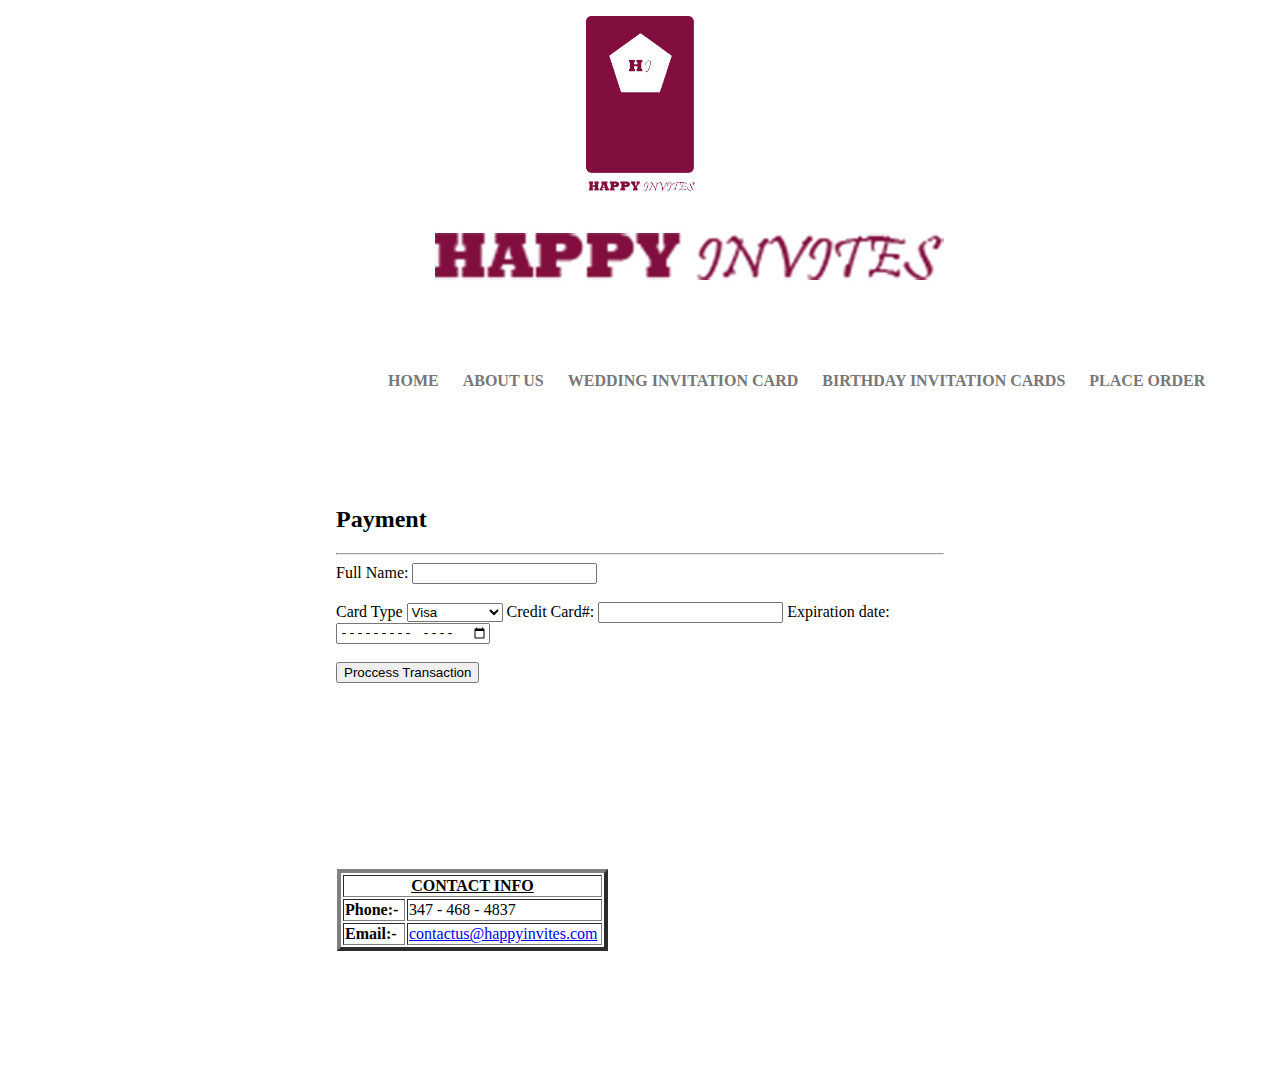
==== Web Pages/payment.html @ 3aa736cc "My first commit" ====
<!doctype html>
<html>
<head>
<meta charset="utf-8">
<title>Order</title>
<link href="../Navigation Bar/style.css" rel="stylesheet" type="text/css">
<style type="text/css">
body {
	margin-left: 3.5in;
	margin-right: 3.5in;
}
</style>
</head>

<body>
<p style="text-align: center"><a href="Home.html"><img src="../Logo/Logo-cropped.jpg" width="109" height="175" alt=""/></a><img src="../Logo/Name.jpg" width="720" height="131" alt=""/></p>

<!--Navigation Bar-->
<ul class="navbar cf">
 			<li><a href="Home.html"><strong>HOME</strong></a></li>
			<li><a href="About Us.html"><strong>ABOUT US</strong></a></li>
			<li><a href="Wedding Cards.html"><strong>Wedding Invitation Card</strong></a></li>
			<li><a href="Birthday Cards.html"><strong>Birthday Invitation Cards</strong></a></li>
			<li><a href="ecommerce.html"><strong>Place Order</strong></a></li>
		
</ul>
<p>&nbsp;</p>
<p>&nbsp;</p>
<p>&nbsp;</p>



<form class="payment">	
<h2>Payment</h2>
<hr>

	<label for="customername">Full Name:  </label>
	<input type="text" name="customername" id="customername">
	<br><br>
	
	<label for="cctype">Card Type</label>
	 <select name="cctype">
    <option value="Visa">Visa</option>
    <option value="Discover">Discover</option>
     <option value="MasterCard">Master Card</option>
  </select>
  
	<label for="cardnum">Credit Card#:  </label>
	<input type="number" name="cardnum" id="cardnum">		


	<label for="expiredate">Expiration date: </label>
	<input type="month">


	  <br>
	  <br>
  <input type="button" name="button" id="button" value="Proccess Transaction">
</form>


<p>&nbsp;</p>
<p>&nbsp;</p>
<p>&nbsp;</p>
<p>&nbsp;</p>
<p>&nbsp;</p>
<table width="271" border="4" align="right" class="contact">
  <tbody>
    <tr>
      <td colspan="2" align="center"><u><strong>CONTACT INFO</strong></u></td>
    </tr>
    <tr>
      <td width="58"><strong>Phone:-</strong></td>
      <td width="191">347 - 468 - 4837</td>
    </tr>
    <tr>
      <td><strong>Email:-</strong></td>
      <td><a href="mailto:contactus@happyinvites.com">contactus@happyinvites.com</a></td>
    </tr>
  </tbody>
</table>
<p>&nbsp;</p>
<p>&nbsp;</p>
<p>&nbsp;</p>
<p>&nbsp;</p>
</body>
</html>
---- Navigation Bar/style.css ----
/*Desktop View*/

/*Order Button*/
.order-button{
	text-decoration: none;
	
	color: #930659;
	font-size: 30px;
	font-weight: bold;
	text-align: center;
	
	border: solid 2px #930659;
	border-radius: 50px;
	padding: 10px 40px;
	
	transition-duration: 200ms;
	}

.order-button:hover{
	background-color: #930659;
	color: #fff;
	
}

.submit-button{
	text-decoration: none;
	
	color: #930659;
	font-size: 20px;
	font-weight: bold;
	text-align: center;
	
	border: solid 2px #930659;
	border-radius: 20px;
	padding: 5px 20px;
	
	transition-duration: 200ms;
}

.submit-button:hover{
	background-color: #930659;
	color: #fff;
}

/*Form E-commerce*/
.customerinfo{
	font-weight: bold;
	margin-left: 3.5in;
	margin-right: 3.5in;
}
	


.contact {
	margin-right: 3.5in;
}

.cardname	
{
	font-size: x-large;
	font-weight: bold;
}

/*Navigation Bar*/
ul.navbar {
  background: #fff; /* Old browsers */
  width: 960px;
  margin: 2em auto;
  list-style-type: none;
}

ul.navbar li {
	float: left;
	margin: 0;
	position: relative;
}

ul.navbar li a {
	display: block;
	color: #777 !important;
	text-decoration: none;
	text-transform: uppercase;
	transition: all .2s ease-in-out;
	padding:10px 12px;
}

ul.navbar li a:hover,
ul.navbar li:hover > a {
	background: #930659;
	color: #fff !important;
}

.SKU {
	font-size: x-large;
	font-weight: bold;
	height: 3px;
	width: 6px;
}


.prod-details {
	font-size: large;
	font-family: Cambria, "Hoefler Text", "Liberation Serif", Times, "Times New Roman", serif;
	font-weight: bold;
	color: #FF0004;
}


/*Tablet View*/

@media (max-width: 768px) {
	
}


/*Mobile View*/

@media (max-width: 480px) {
	
}
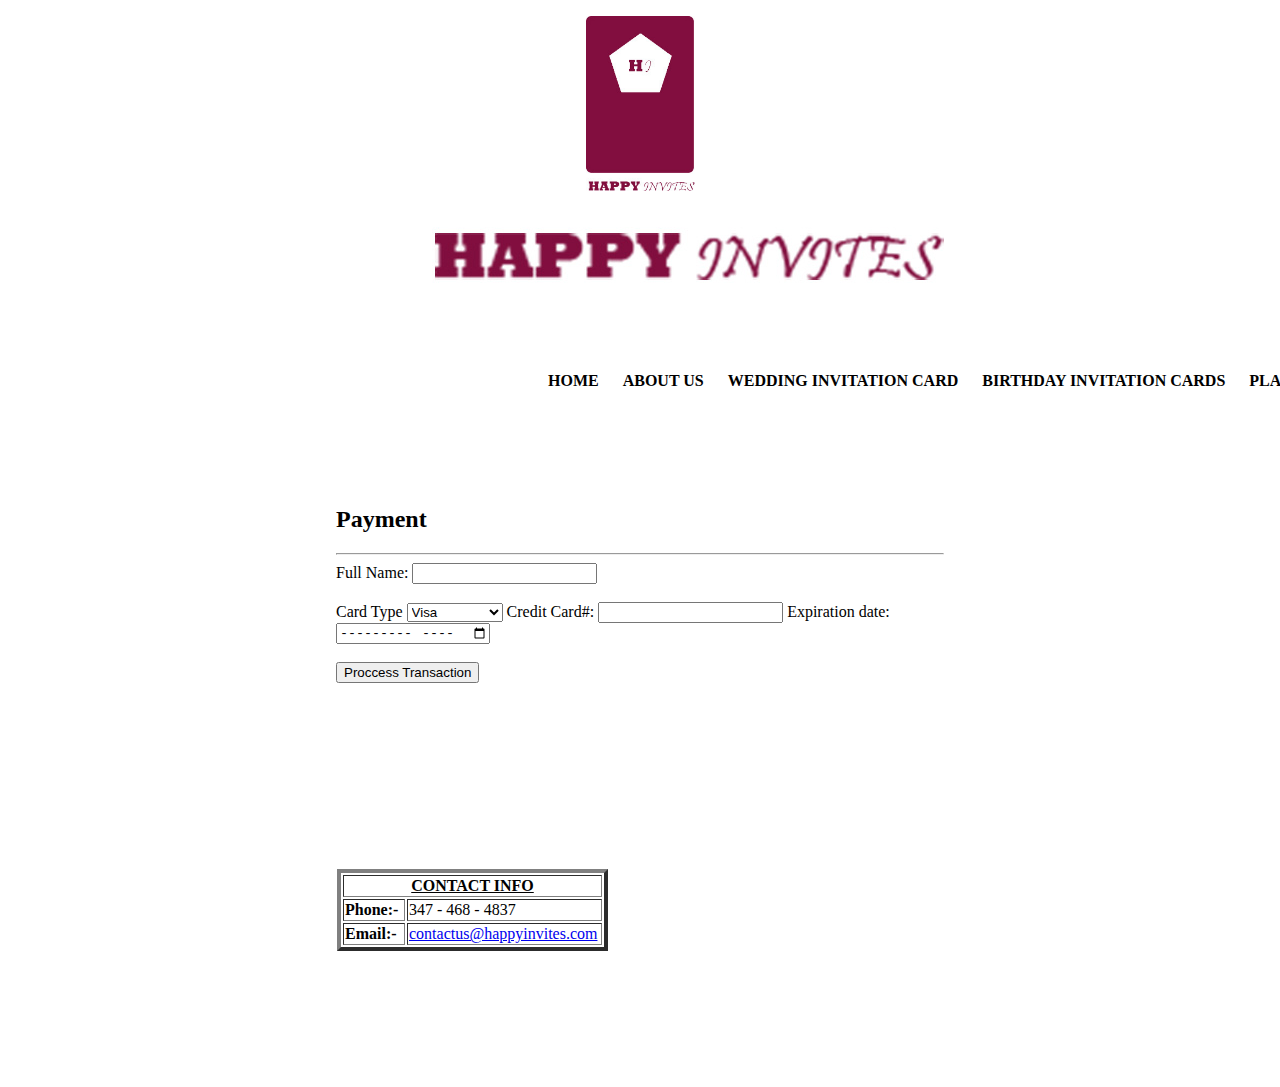
==== commit 2cd8c5fd: "changed .html file names. changed email and number. changed nav bar color" ====
--- a/Web Pages/payment.html
+++ b/Web Pages/payment.html
@@ -18,10 +18,10 @@
 <!--Navigation Bar-->
 <ul class="navbar cf">
  			<li><a href="Home.html"><strong>HOME</strong></a></li>
-			<li><a href="About Us.html"><strong>ABOUT US</strong></a></li>
-			<li><a href="Wedding Cards.html"><strong>Wedding Invitation Card</strong></a></li>
-			<li><a href="Birthday Cards.html"><strong>Birthday Invitation Cards</strong></a></li>
-			<li><a href="ecommerce.html"><strong>Place Order</strong></a></li>
+			<li><a href="About Me.html"><strong>ABOUT US</strong></a></li>
+			<li><a href="Resume.html"><strong>Wedding Invitation Card</strong></a></li>
+			<li><a href="Java based.html"><strong>Birthday Invitation Cards</strong></a></li>
+			<li><a href="PHP based.html"><strong>Place Order</strong></a></li>
 		
 </ul>
 <p>&nbsp;</p>
--- a/Navigation Bar/style.css
+++ b/Navigation Bar/style.css
@@ -63,10 +63,13 @@
 
 /*Navigation Bar*/
 ul.navbar {
-  background: #fff; /* Old browsers */
-  width: 960px;
-  margin: 2em auto;
-  list-style-type: none;
+	background: #fff; /* Old browsers */
+	width: 960px;
+	margin-top: 2em;
+	margin-right: 10em;
+	margin-left: 10em;
+	margin-bottom: 2em;
+	list-style-type: none;
 }
 
 ul.navbar li {
@@ -77,16 +80,16 @@
 
 ul.navbar li a {
 	display: block;
-	color: #777 !important;
+	color: #000000 !important;
 	text-decoration: none;
 	text-transform: uppercase;
 	transition: all .2s ease-in-out;
-	padding:10px 12px;
+	padding: 10px 12px;
 }
 
 ul.navbar li a:hover,
 ul.navbar li:hover > a {
-	background: #930659;
+	background: black;
 	color: #fff !important;
 }
 
@@ -118,4 +121,3 @@
 @media (max-width: 480px) {
 	
 }
-
